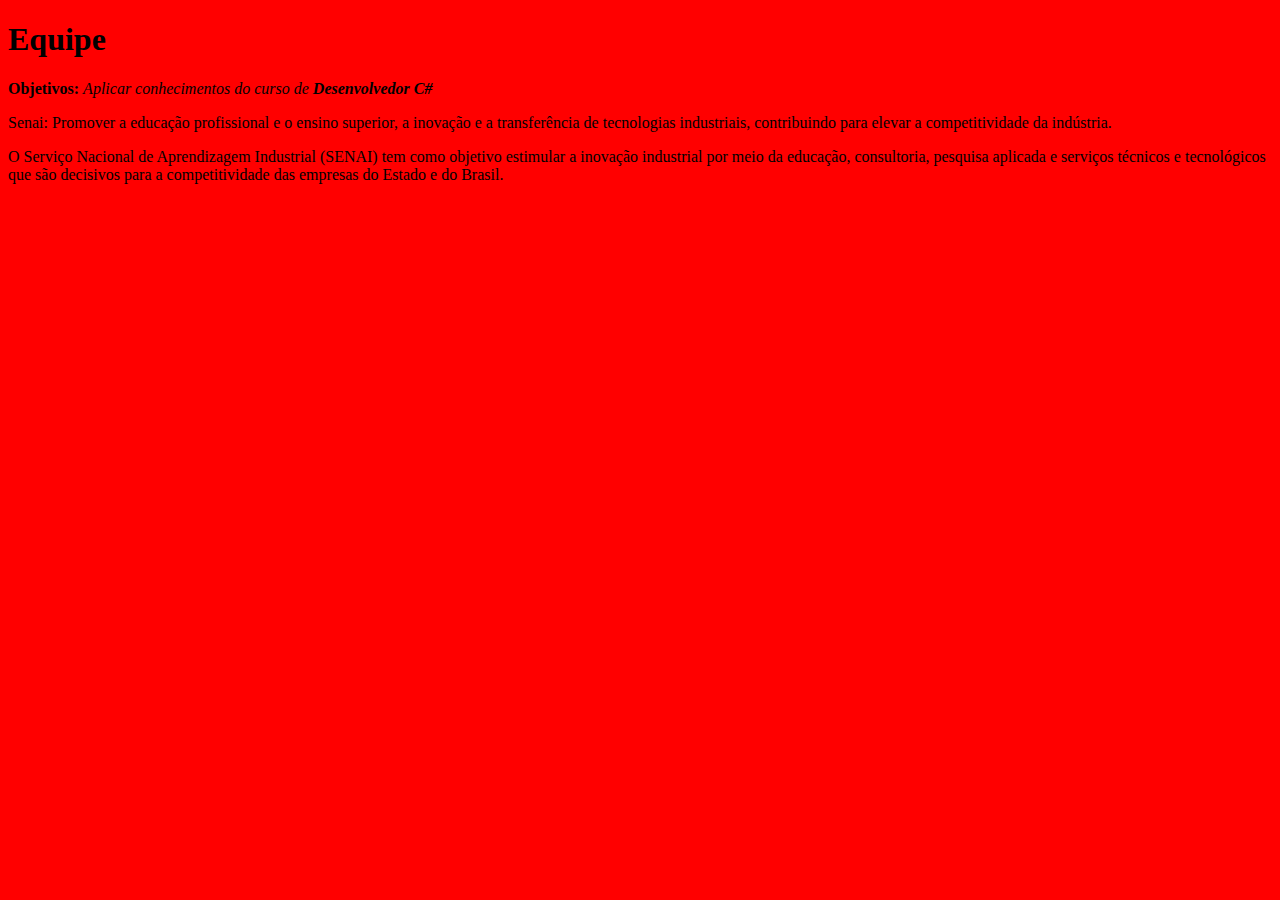
==== equipe.html @ cf9f04f6 "atualizando index" ====
<!DOCTYPE html>
<html lang="en">
<head>
    <meta charset="UTF-8">
    <meta http-equiv="X-UA-Compatible" content="IE=edge">
    <meta name="viewport" content="width=device-width, initial-scale=1.0">
    <title>Projeto Final - Escola</title>
    <link rel="stylesheet" type="text/css" href="geral.css"
</head>
<body>
    <h1>Equipe</h1>
    <strong>Objetivos:</strong>
    
    <em>Aplicar conhecimentos do curso de <strong>Desenvolvedor C#</strong></em>
    <P>
Senai:
        Promover a educação profissional e o ensino superior, a inovação e a transferência de tecnologias industriais, contribuindo para elevar a competitividade da indústria.

    </P>

    <p>

        O Serviço Nacional de Aprendizagem Industrial (SENAI) tem como objetivo estimular a inovação industrial por meio da educação, consultoria, pesquisa aplicada e serviços técnicos e tecnológicos que são decisivos para a competitividade das empresas do Estado e do Brasil.

    </p>
    
</body>
</html>
---- geral.css ----
body{
    background-color: red;

}
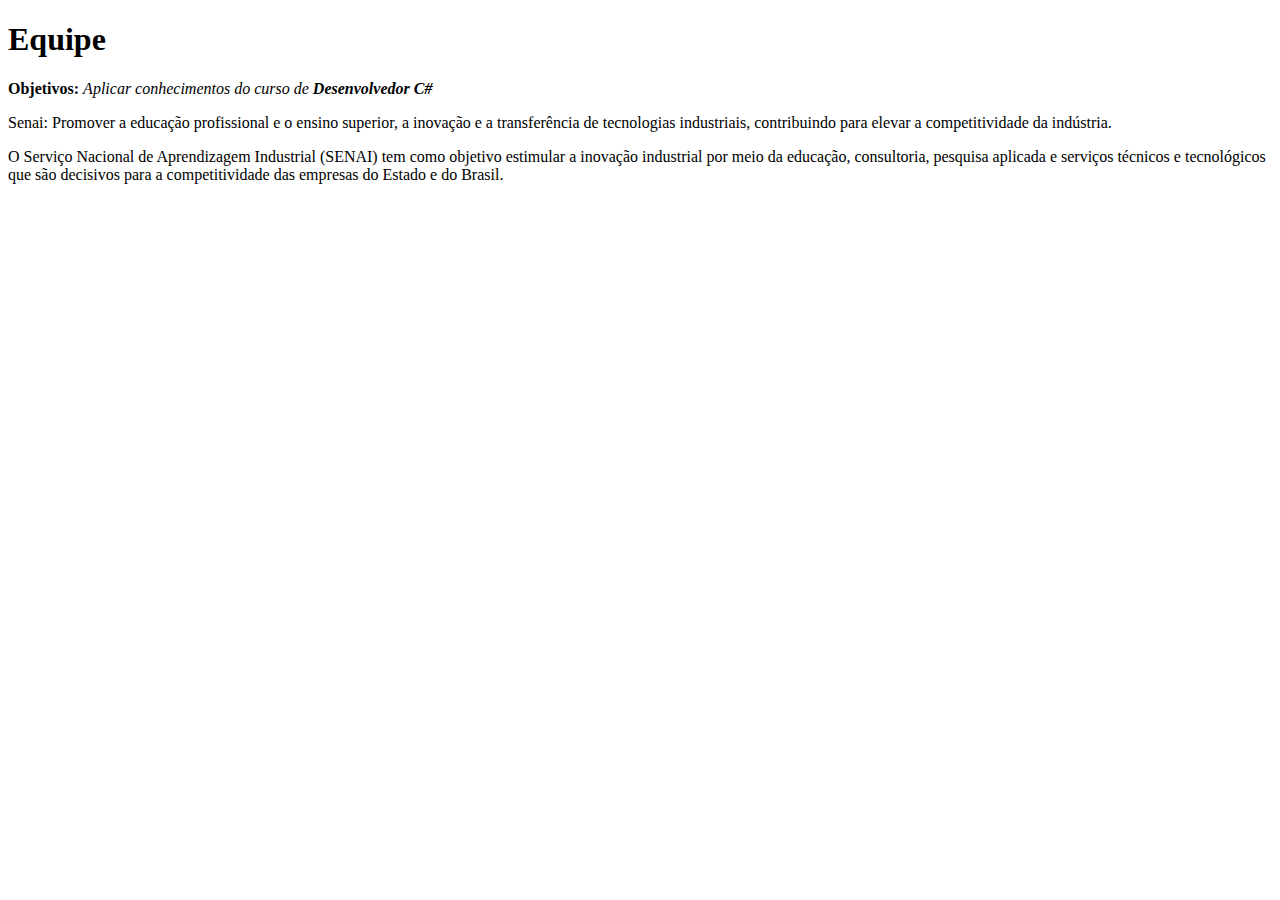
==== commit 78ae459d: "colocando imagem no projeto" ====
--- a/equipe.html
+++ b/equipe.html
@@ -5,7 +5,7 @@
     <meta http-equiv="X-UA-Compatible" content="IE=edge">
     <meta name="viewport" content="width=device-width, initial-scale=1.0">
     <title>Projeto Final - Escola</title>
-    <link rel="stylesheet" type="text/css" href="geral.css"
+    <link rel="stylesheet" type="text/css" href="geral.css">
 </head>
 <body>
     <h1>Equipe</h1>
--- a/geral.css
+++ b/geral.css
@@ -1,4 +1,4 @@
 body{
-    background-color: red;
+    background-color:white;
 
 }